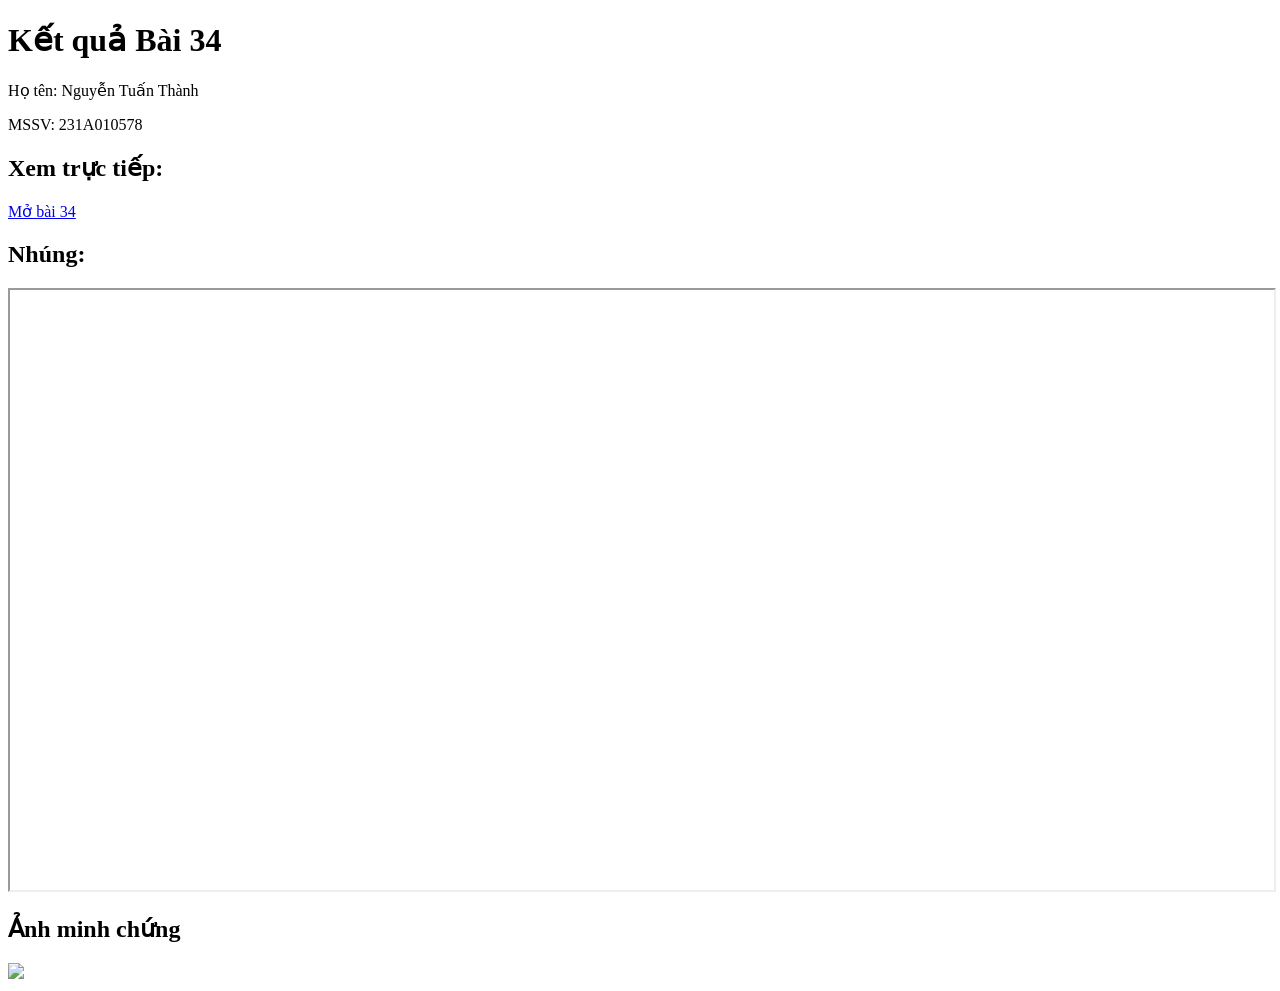
==== 231A010578_NguyenTuanThanh_bt34.html @ 7473cf56 "Add HTML file for bài 34 by Nguyễn Tuấn Thành" ====
<!DOCTYPE html>
<html lang="vi">
<head>
  <meta charset="UTF-8">
  <title>Bài 34</title>
</head>
<body>

<h1>Kết quả Bài 34</h1>

<p>Họ tên: Nguyễn Tuấn Thành </p>
<p>MSSV: 231A010578</p>

<h2>Xem trực tiếp:</h2>
<a href="https://wayground.com/join/game/U2FsdGVkX19Ut7GzG%252BR%252Fc2S0YBFEtTMNxTWTGj964eVMFSfxBrTDoPPqHHdZiPLYi81U4VUOnUF5yfH7UALoDA%253D%253D?page=summary" target="_blank">
  Mở bài 34
</a>

<h2>Nhúng:</h2>
<iframe 
  src="https://wayground.com/join/game/U2FsdGVkX19Ut7GzG%252BR%252Fc2S0YBFEtTMNxTWTGj964eVMFSfxBrTDoPPqHHdZiPLYi81U4VUOnUF5yfH7UALoDA%253D%253D?page=summary"
  width="100%" height="600">
</iframe>

<h2>Ảnh minh chứng</h2>
<img src="images/bt34.png" width="500">

</body>
</html>
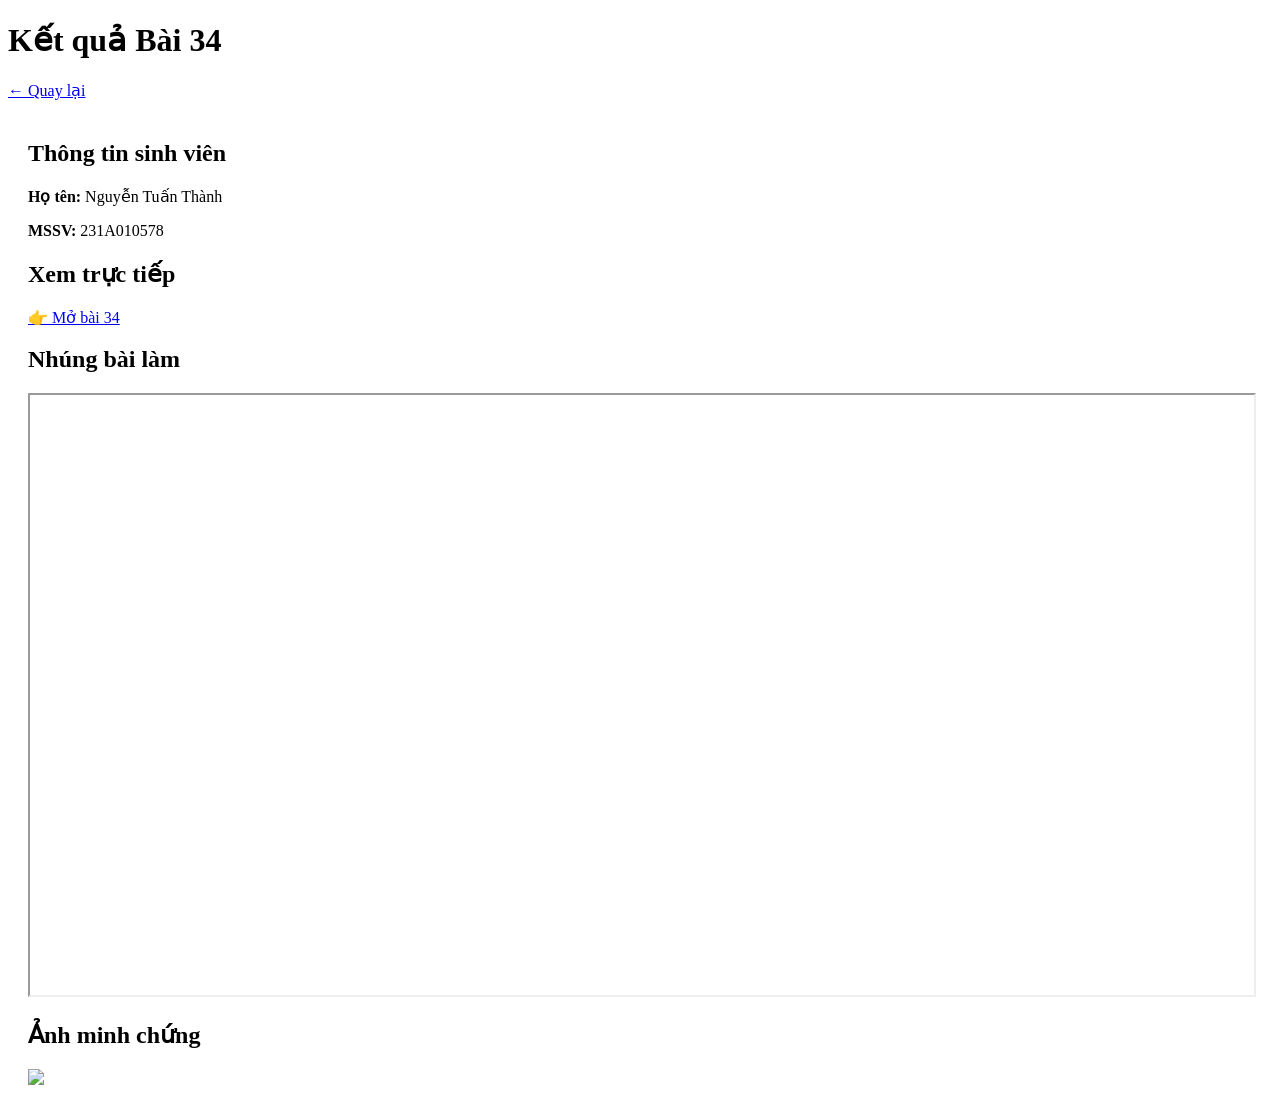
==== commit 921afb20: "Update 231A010578_NguyenTuanThanh_bt34.html" ====
--- a/231A010578_NguyenTuanThanh_bt34.html
+++ b/231A010578_NguyenTuanThanh_bt34.html
@@ -3,27 +3,36 @@
 <head>
   <meta charset="UTF-8">
   <title>Bài 34</title>
+  <link rel="stylesheet" href="css/style.css">
 </head>
 <body>
 
-<h1>Kết quả Bài 34</h1>
+<header>
+  <h1>Kết quả Bài 34</h1>
+  <a href="index.html">← Quay lại</a>
+</header>
 
-<p>Họ tên: Nguyễn Tuấn Thành </p>
-<p>MSSV: 231A010578</p>
+<div style="padding:20px">
 
-<h2>Xem trực tiếp:</h2>
-<a href="https://wayground.com/join/game/U2FsdGVkX19Ut7GzG%252BR%252Fc2S0YBFEtTMNxTWTGj964eVMFSfxBrTDoPPqHHdZiPLYi81U4VUOnUF5yfH7UALoDA%253D%253D?page=summary" target="_blank">
-  Mở bài 34
-</a>
+  <h2>Thông tin sinh viên</h2>
+  <p><b>Họ tên:</b> Nguyễn Tuấn Thành</p>
+  <p><b>MSSV:</b> 231A010578</p>
 
-<h2>Nhúng:</h2>
-<iframe 
-  src="https://wayground.com/join/game/U2FsdGVkX19Ut7GzG%252BR%252Fc2S0YBFEtTMNxTWTGj964eVMFSfxBrTDoPPqHHdZiPLYi81U4VUOnUF5yfH7UALoDA%253D%253D?page=summary"
-  width="100%" height="600">
-</iframe>
+  <h2>Xem trực tiếp</h2>
+  <a href="https://wayground.com/join/game/U2FsdGVkX19Ut7GzG%252BR%252Fc2S0YBFEtTMNxTWTGj964eVMFSfxBrTDoPPqHHdZiPLYi81U4VUOnUF5yfH7UALoDA%253D%253D?page=summary" target="_blank">
+    👉 Mở bài 34
+  </a>
 
-<h2>Ảnh minh chứng</h2>
-<img src="images/bt34.png" width="500">
+  <h2>Nhúng bài làm</h2>
+  <iframe 
+    src="https://wayground.com/join/game/U2FsdGVkX19Ut7GzG%252BR%252Fc2S0YBFEtTMNxTWTGj964eVMFSfxBrTDoPPqHHdZiPLYi81U4VUOnUF5yfH7UALoDA%253D%253D?page=summary"
+    width="100%" height="600">
+  </iframe>
+
+  <h2>Ảnh minh chứng</h2>
+  <img src="images/bt34.png" width="500">
+
+</div>
 
 </body>
 </html>
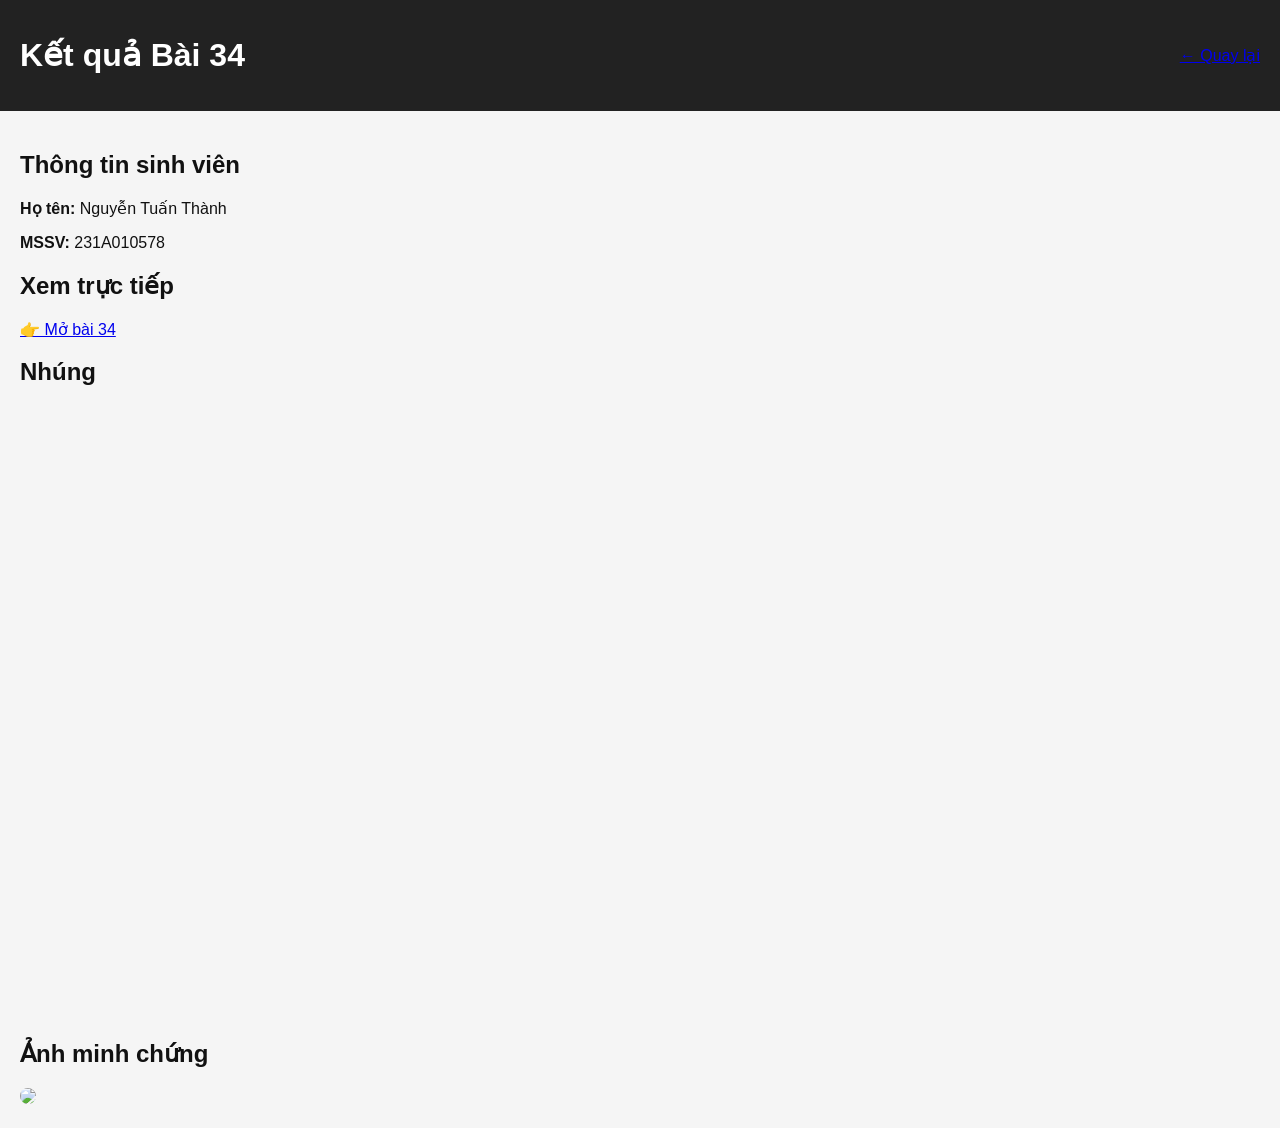
==== commit 59c2205d: "Update 231A010578_NguyenTuanThanh_bt34.html" ====
--- a/231A010578_NguyenTuanThanh_bt34.html
+++ b/231A010578_NguyenTuanThanh_bt34.html
@@ -23,9 +23,8 @@
     👉 Mở bài 34
   </a>
 
-  <h2>Nhúng bài làm</h2>
-  <iframe 
-    src="https://wayground.com/join/game/U2FsdGVkX19Ut7GzG%252BR%252Fc2S0YBFEtTMNxTWTGj964eVMFSfxBrTDoPPqHHdZiPLYi81U4VUOnUF5yfH7UALoDA%253D%253D?page=summary"
+  <h2>Nhúng</h2>
+  <iframe src="https://wayground.com/join/game/U2FsdGVkX19Ut7GzG%252BR%252Fc2S0YBFEtTMNxTWTGj964eVMFSfxBrTDoPPqHHdZiPLYi81U4VUOnUF5yfH7UALoDA%253D%253D?page=summary"
     width="100%" height="600">
   </iframe>
 
--- a/css/style.css
+++ b/css/style.css
@@ -0,0 +1,123 @@
+:root {
+  --bg: #f5f5f5;
+  --text: #111;
+  --card: #ffffff;
+}
+
+body.dark-mode {
+  --bg: #121212;
+  --text: #ffffff;
+  --card: #1e1e1e;
+}
+
+body {
+  margin: 0;
+  font-family: Arial;
+  background: var(--bg);
+  color: var(--text);
+}
+
+/* HEADER */
+header {
+  display: flex;
+  justify-content: space-between;
+  align-items: center;
+  padding: 15px 20px;
+  background: #222;
+  color: white;
+}
+
+nav a {
+  color: white;
+  margin: 0 10px;
+  text-decoration: none;
+}
+
+/* LAYOUT */
+.container {
+  display: grid;
+  grid-template-columns: 250px 1fr;
+}
+
+/* SIDEBAR */
+aside {
+  padding: 20px;
+  background: #ddd;
+}
+
+/* MAIN */
+main {
+  display: grid;
+  grid-template-columns: repeat(auto-fill, minmax(200px, 1fr));
+  gap: 20px;
+  padding: 20px;
+}
+
+/* CARD */
+.movie-card {
+  background: var(--card);
+  border-radius: 12px;
+  overflow: hidden;
+  transition: 0.3s;
+  cursor: pointer;
+}
+
+.movie-card:hover {
+  transform: scale(1.05);
+  box-shadow: 0 10px 20px rgba(0,0,0,0.3);
+}
+
+.movie-card img {
+  width: 100%;
+  height: 300px;
+  object-fit: cover;
+}
+
+.movie-card h4 {
+  margin: 10px;
+}
+
+.movie-card p {
+  margin: 0 10px 10px;
+  color: gray;
+}
+
+/* MODAL */
+.modal {
+  position: fixed;
+  top: 0;
+  left: 0;
+  width: 100%;
+  height: 100%;
+  background: rgba(0,0,0,0.7);
+}
+
+.hidden {
+  display: none;
+}
+
+.modal-content {
+  background: white;
+  padding: 20px;
+  width: 50%;
+  margin: 10% auto;
+  border-radius: 10px;
+}
+
+/* iframe + image */
+iframe {
+  border-radius: 10px;
+  border: none;
+  margin-top: 10px;
+}
+
+img {
+  border-radius: 10px;
+}
+
+/* RESPONSIVE */
+@media(max-width:768px){
+  .container {
+    grid-template-columns: 1fr;
+  }
+}
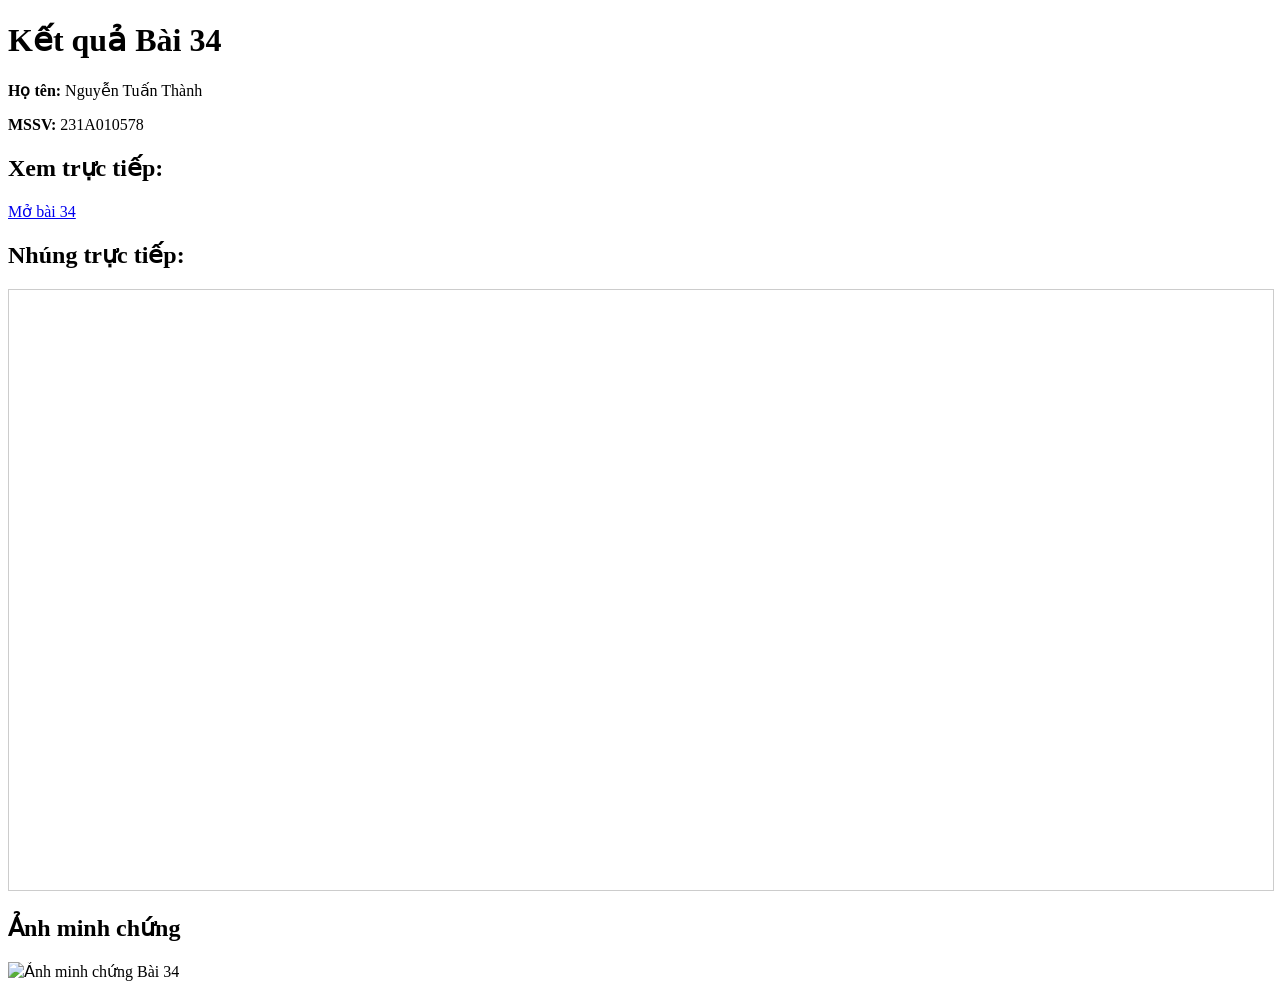
==== commit 1373d56a: "Update 231A010578_NguyenTuanThanh_bt34.html" ====
--- a/231A010578_NguyenTuanThanh_bt34.html
+++ b/231A010578_NguyenTuanThanh_bt34.html
@@ -2,36 +2,28 @@
 <html lang="vi">
 <head>
   <meta charset="UTF-8">
-  <title>Bài 34</title>
-  <link rel="stylesheet" href="css/style.css">
+  <title>Bài 34 - Nguyễn Tuấn Thành</title>
 </head>
 <body>
 
-<header>
-  <h1>Kết quả Bài 34</h1>
-  <a href="index.html">← Quay lại</a>
-</header>
+<h1>Kết quả Bài 34</h1>
 
-<div style="padding:20px">
+<p><b>Họ tên:</b> Nguyễn Tuấn Thành</p>
+<p><b>MSSV:</b> 231A010578</p>
 
-  <h2>Thông tin sinh viên</h2>
-  <p><b>Họ tên:</b> Nguyễn Tuấn Thành</p>
-  <p><b>MSSV:</b> 231A010578</p>
+<h2>Xem trực tiếp:</h2>
+<a href="https://wayground.com/join/game/U2FsdGVkX19Ut7GzG%252BR%252Fc2S0YBFEtTMNxTWTGj964eVMFSfxBrTDoPPqHHdZiPLYi81U4VUOnUF5yfH7UALoDA%253D%253D?page=summary" target="_blank">
+  Mở bài 34
+</a>
 
-  <h2>Xem trực tiếp</h2>
-  <a href="https://wayground.com/join/game/U2FsdGVkX19Ut7GzG%252BR%252Fc2S0YBFEtTMNxTWTGj964eVMFSfxBrTDoPPqHHdZiPLYi81U4VUOnUF5yfH7UALoDA%253D%253D?page=summary" target="_blank">
-    👉 Mở bài 34
-  </a>
+<h2>Nhúng trực tiếp:</h2>
+<iframe 
+  src="https://wayground.com/join/game/U2FsdGVkX19Ut7GzG%252BR%252Fc2S0YBFEtTMNxTWTGj964eVMFSfxBrTDoPPqHHdZiPLYi81U4VUOnUF5yfH7UALoDA%253D%253D?page=summary"
+  width="100%" height="600" style="border:1px solid #ccc;">
+</iframe>
 
-  <h2>Nhúng</h2>
-  <iframe src="https://wayground.com/join/game/U2FsdGVkX19Ut7GzG%252BR%252Fc2S0YBFEtTMNxTWTGj964eVMFSfxBrTDoPPqHHdZiPLYi81U4VUOnUF5yfH7UALoDA%253D%253D?page=summary"
-    width="100%" height="600">
-  </iframe>
-
-  <h2>Ảnh minh chứng</h2>
-  <img src="images/bt34.png" width="500">
-
-</div>
+<h2>Ảnh minh chứng</h2>
+<img src="images/bt34.png" width="500" alt="Ảnh minh chứng Bài 34">
 
 </body>
 </html>
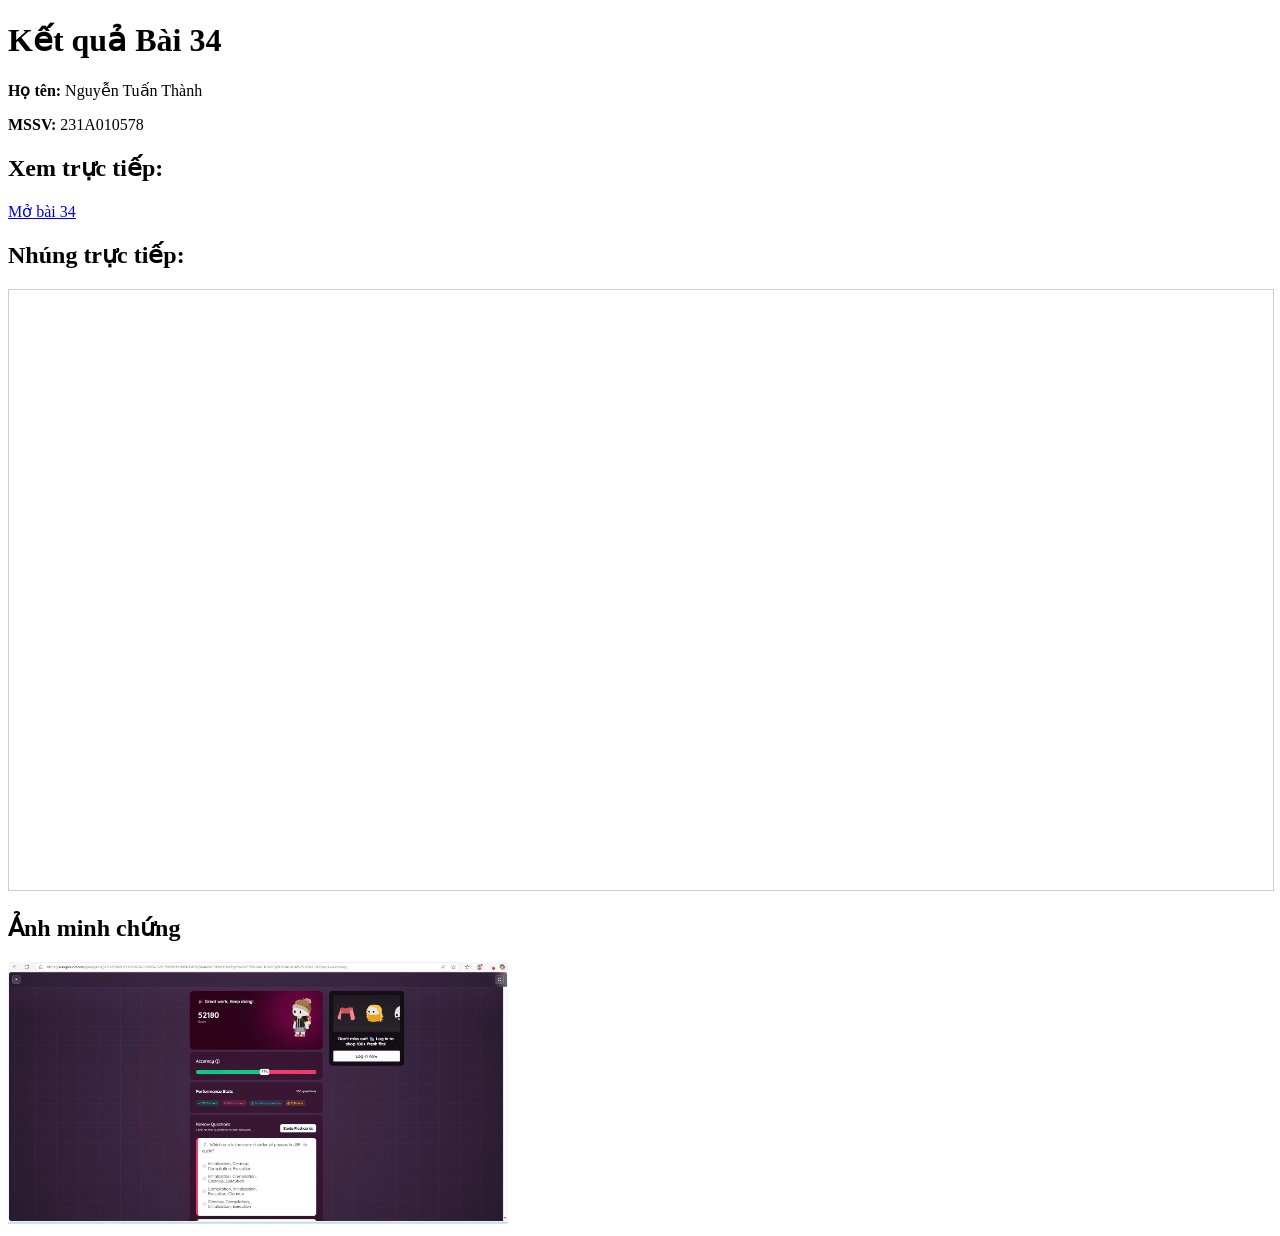
==== commit 3f3a0976: "Update 231A010578_NguyenTuanThanh_bt34.html" ====
--- a/231A010578_NguyenTuanThanh_bt34.html
+++ b/231A010578_NguyenTuanThanh_bt34.html
@@ -23,7 +23,7 @@
 </iframe>
 
 <h2>Ảnh minh chứng</h2>
-<img src="images/bt34.png" width="500" alt="Ảnh minh chứng Bài 34">
+<img src="bt34.png.jpg" width="500" alt="Ảnh minh chứng Bài 34">
 
 </body>
 </html>
